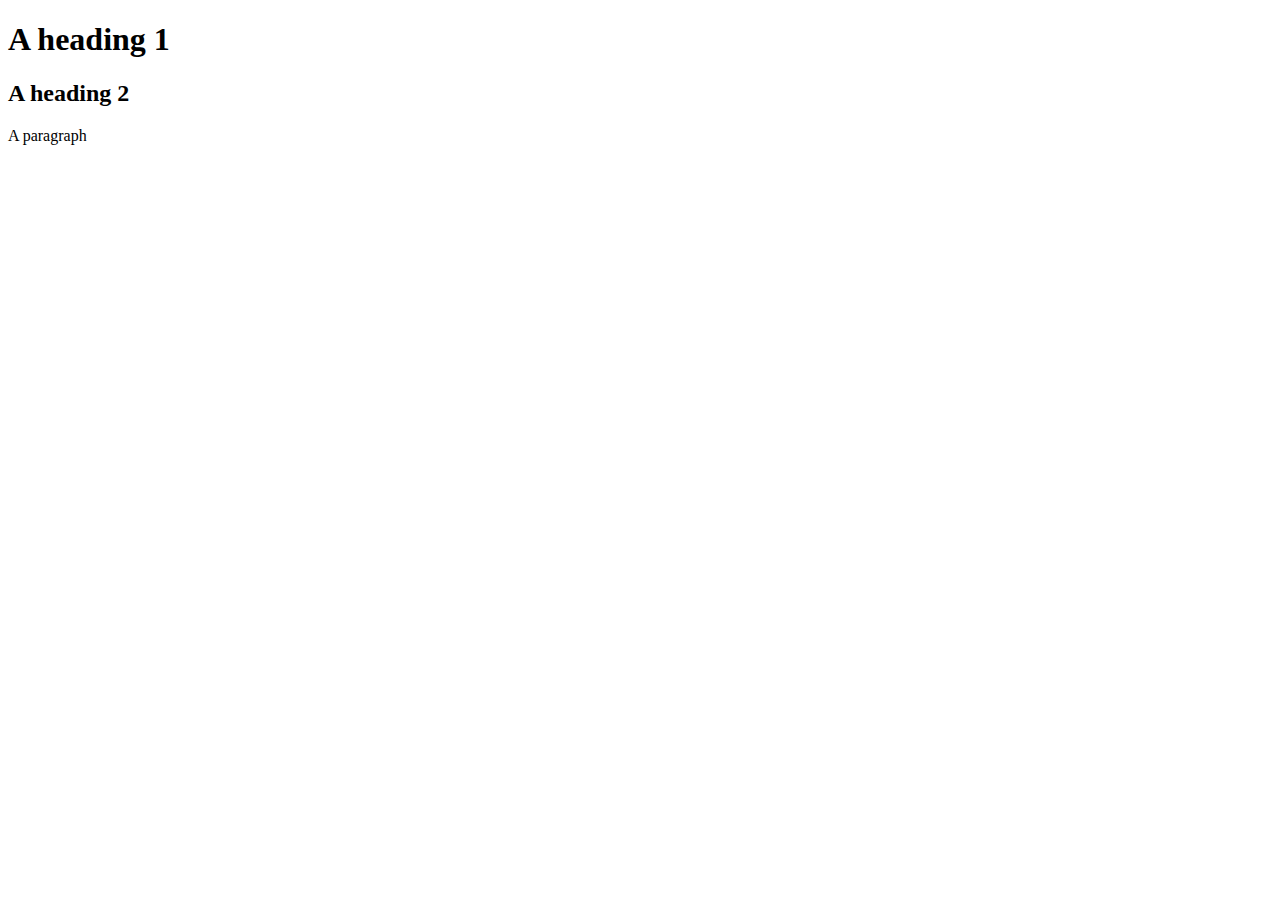
==== features.html @ 09ab4c09 "Added divs" ====
<!DOCTYPE html>
<html lang="en">
    <head>
        <meta charset="utf-8">
        <title>Features</title>
        <link rel="stylesheet" type="text/css" href="css/styles.css">
    </head>
    
    <body>
        <h1>A heading 1</h1>
        <h2>A heading 2</h2>
        <p>A paragraph</p>
    </body>
</html>
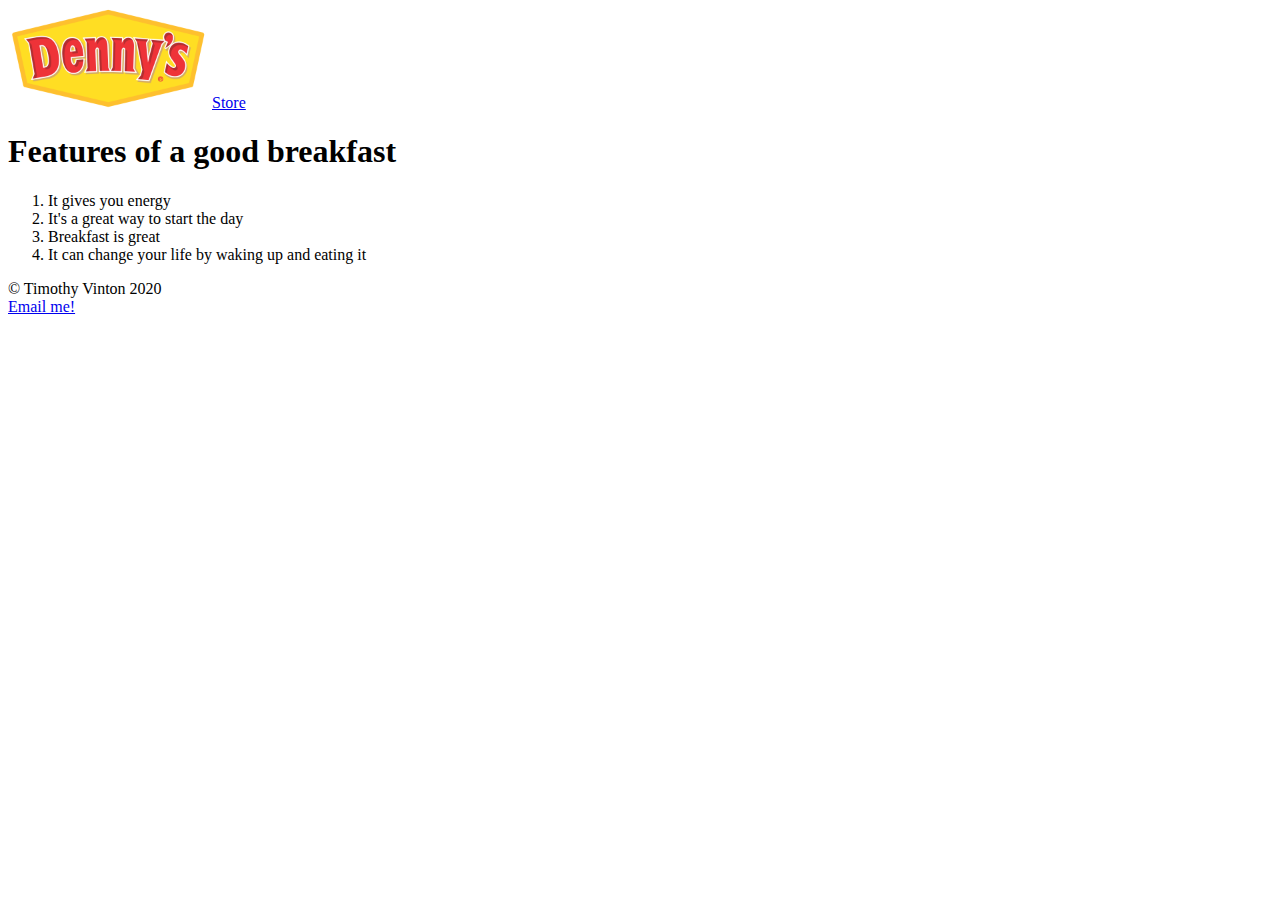
==== commit 254f77ec: "made the site look like my drawings" ====
--- a/features.html
+++ b/features.html
@@ -1,14 +1,39 @@
 <!DOCTYPE html>
 <html lang="en">
-    <head>
-        <meta charset="utf-8">
-        <title>Features</title>
-        <link rel="stylesheet" type="text/css" href="css/styles.css">
-    </head>
-    
-    <body>
-        <h1>A heading 1</h1>
-        <h2>A heading 2</h2>
-        <p>A paragraph</p>
-    </body>
+
+<head>
+    <meta charset="utf-8">
+    <title>Features of a Breackfast</title>
+    <link rel="stylesheet" type="text/css" href="css/styles.css">
+</head>
+
+<body>
+
+    <header>
+        <nav>
+            <a href="index.html"><img src="images/logo.jpg" height="100" alt="logo"></a>
+            <a href="store.html">Store</a>
+        </nav>
+
+    </header>
+
+    <main>
+        <h1>Features of a good breakfast</h1>
+
+        <ol>
+            <li>It gives you energy</li>
+            <li>It's a great way to start the day</li>
+            <li>Breakfast is great</li>
+            <li>It can change your life by waking up and eating it</li>
+        </ol>
+
+    </main>
+
+    <footer>
+        &copy; Timothy Vinton 2020 <br>
+        <a href="mailto:tvinton1@mail.naz.edu">Email me!</a>
+    </footer>
+
+</body>
+
 </html>
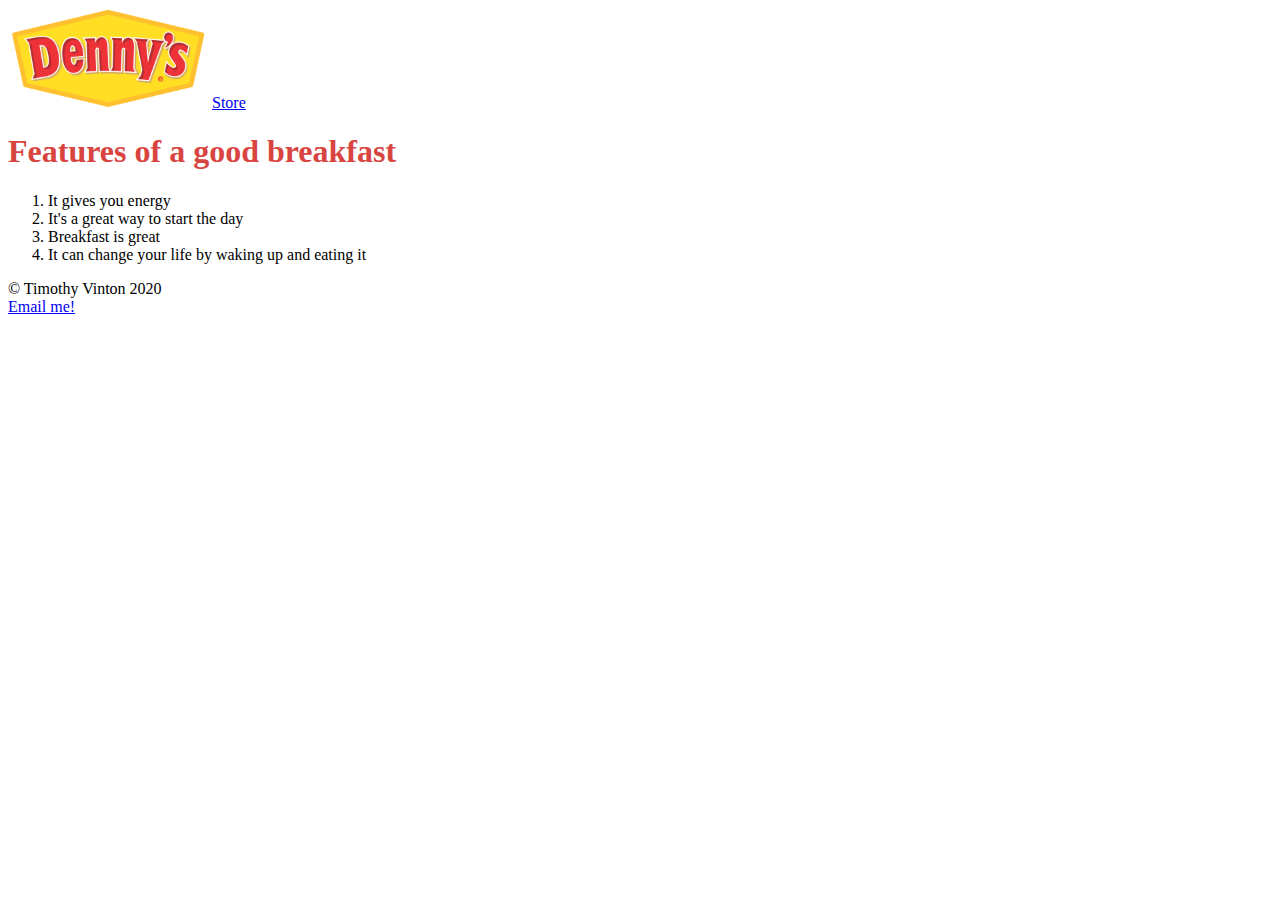
==== commit 2ec03b88: "added css" ====
--- a/features.html
+++ b/features.html
@@ -5,6 +5,15 @@
     <meta charset="utf-8">
     <title>Features of a Breackfast</title>
     <link rel="stylesheet" type="text/css" href="css/styles.css">
+    
+    <style>
+        h1, h2 {
+            color:rgb(216, 69, 65);
+            font-family:fantasy;
+            
+        }    
+        
+    </style>
 </head>
 
 <body>
--- a/css/styles.css
+++ b/css/styles.css
@@ -0,0 +1,6 @@
+h1,
+h2 {
+    color: rgb(216, 69, 65);
+    font-family: fantasy;
+
+}
